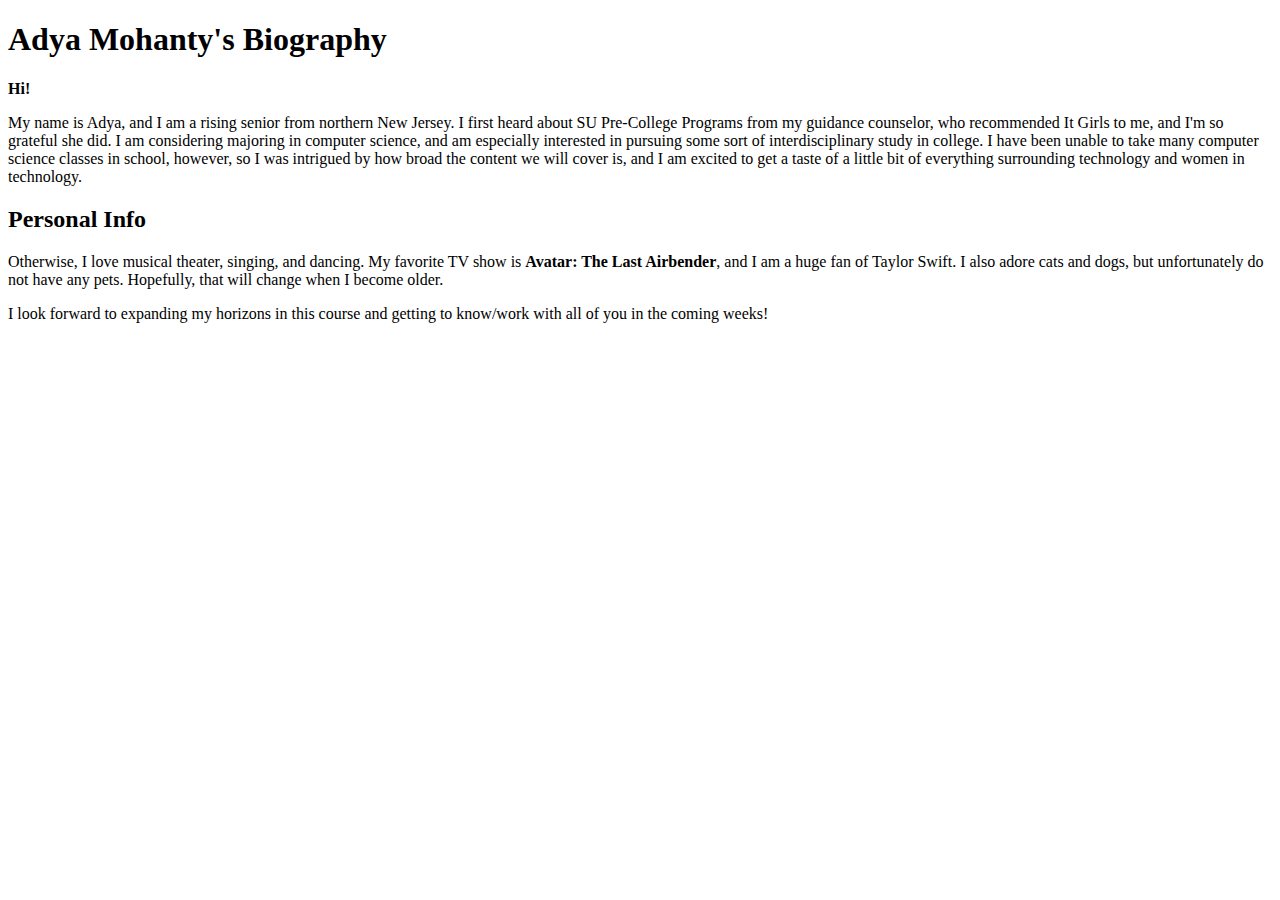
==== index1.html @ 1b9f6271 "Add files via upload" ====
<!DOCTYPE html>
    <html>

        <head>

            <meta charset="ut-8">
            <title>Adya Mohanty - Bio</title>
        </head>

        <body>
            
            <h1>Adya Mohanty's Biography</h1>
            <p><strong>Hi!</strong>
            </p>
            <p>
            My name is Adya, and I am a rising senior from northern New Jersey. I first heard about SU Pre-College Programs from my guidance counselor, who recommended It Girls to me, and I'm so grateful she did. I am considering majoring in computer science, and am especially interested in pursuing some sort of interdisciplinary study in college. I have been unable to take many computer science classes in school, however, so I was intrigued by how broad the content we will cover is, and I am excited to get a taste of a little bit of everything surrounding technology and women in technology. 
         </p>
            <p>
                <h2>Personal Info</h2>
            Otherwise, I love musical theater, singing, and dancing. My favorite TV show is <strong>Avatar: The Last Airbender</strong>, and I am a huge fan of Taylor Swift. I also adore cats and dogs, but unfortunately do not have any pets. Hopefully, that will change when I become older. 
            </p>
            <p>            
            I look forward to expanding my horizons in this course and getting to know/work with all of you in the coming weeks!
            </p>    
        </body>

    </html>
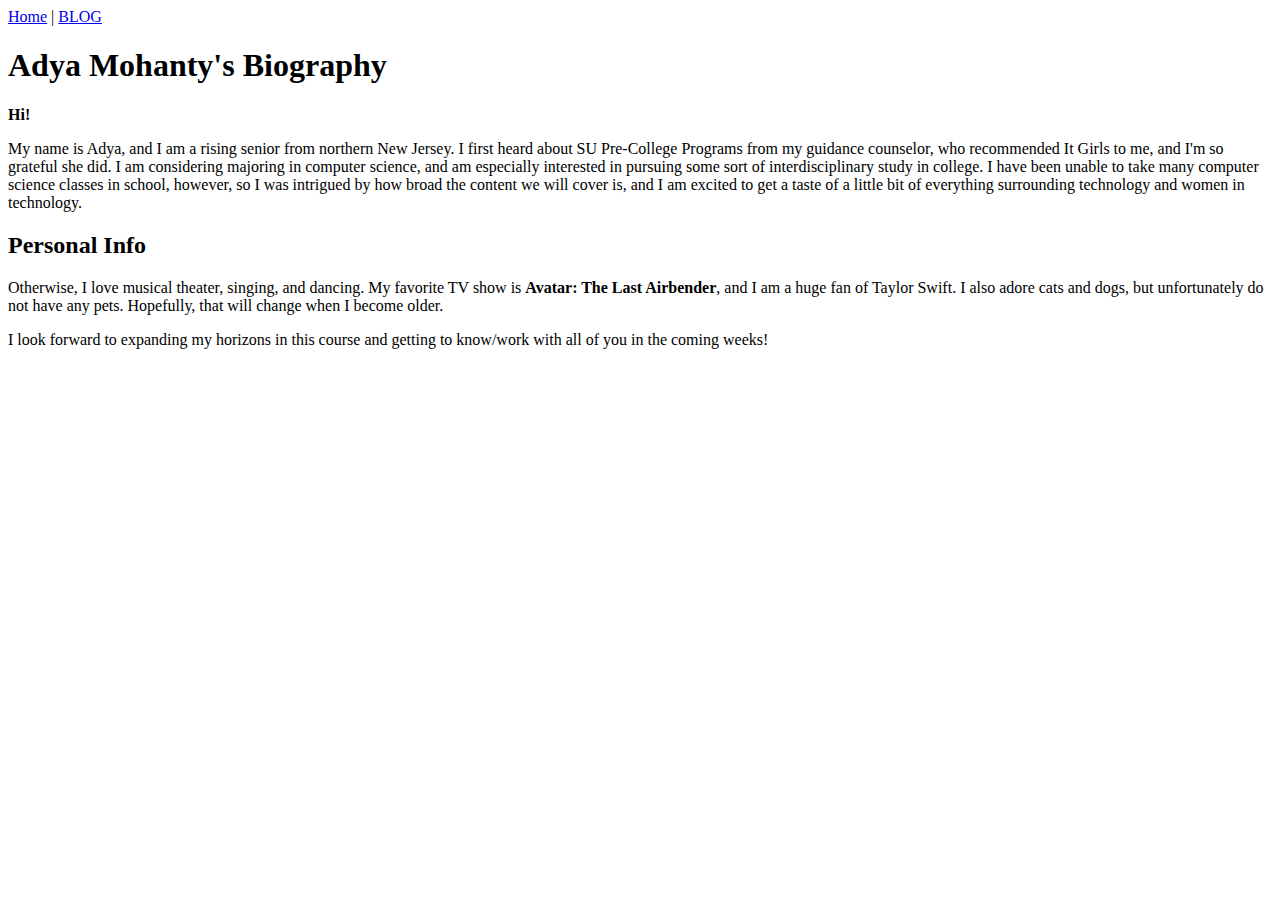
==== commit eb96f4e6: "Add files via upload" ====
--- a/index1.html
+++ b/index1.html
@@ -8,7 +8,7 @@
         </head>
 
         <body>
-            
+            <a href="index1.html">Home</a> | <a href="blog.html">BLOG</a>   
             <h1>Adya Mohanty's Biography</h1>
             <p><strong>Hi!</strong>
             </p>
@@ -21,7 +21,7 @@
             </p>
             <p>            
             I look forward to expanding my horizons in this course and getting to know/work with all of you in the coming weeks!
-            </p>    
+            </p>     
         </body>
 
     </html>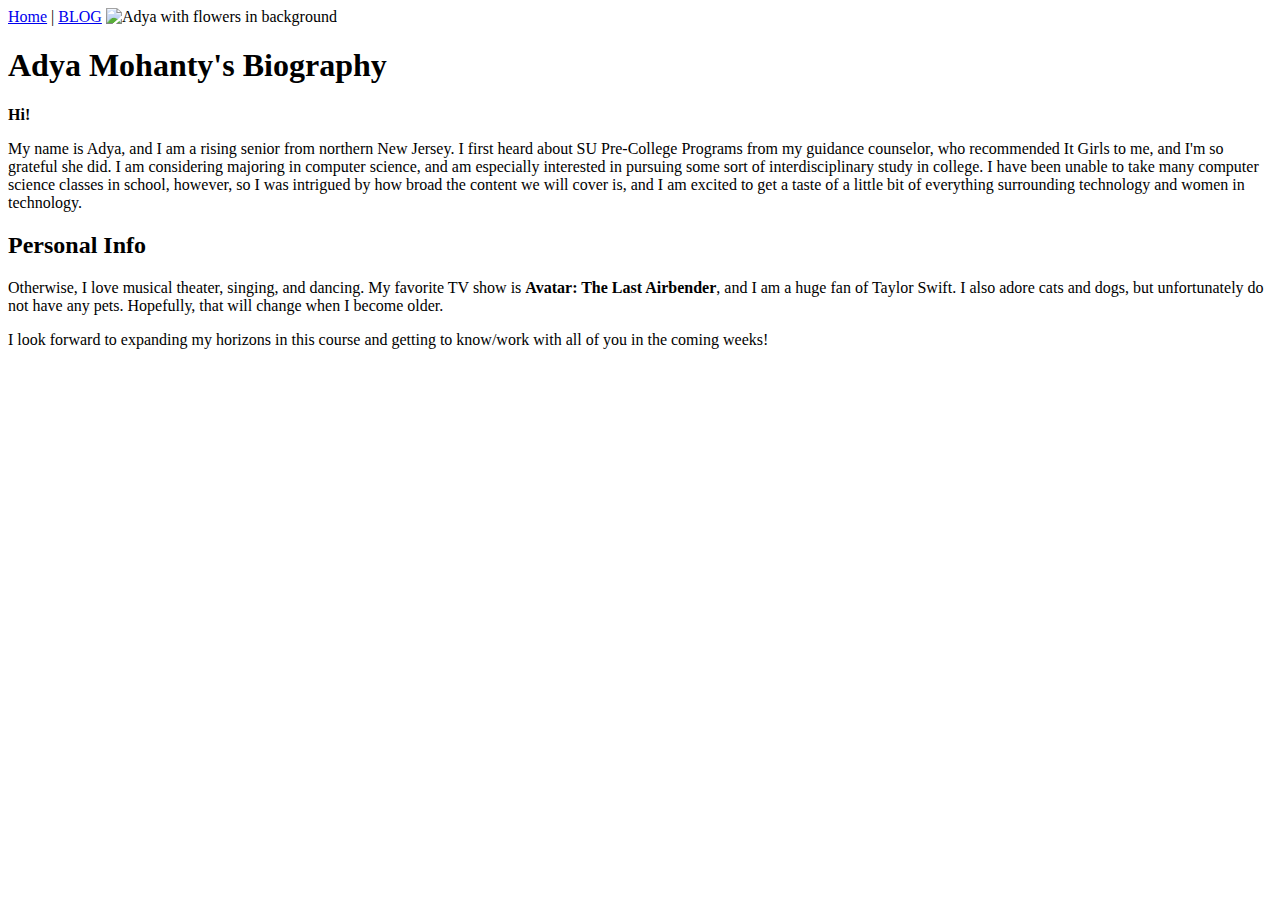
==== commit 6128a3d8: "Update index1.html" ====
--- a/index1.html
+++ b/index1.html
@@ -9,6 +9,7 @@
 
         <body>
             <a href="index1.html">Home</a> | <a href="blog.html">BLOG</a>   
+            <img src="blog_banner.jpg" alt="Adya with flowers in background">
             <h1>Adya Mohanty's Biography</h1>
             <p><strong>Hi!</strong>
             </p>
@@ -24,4 +25,4 @@
             </p>     
         </body>
 
-    </html>+    </html>
